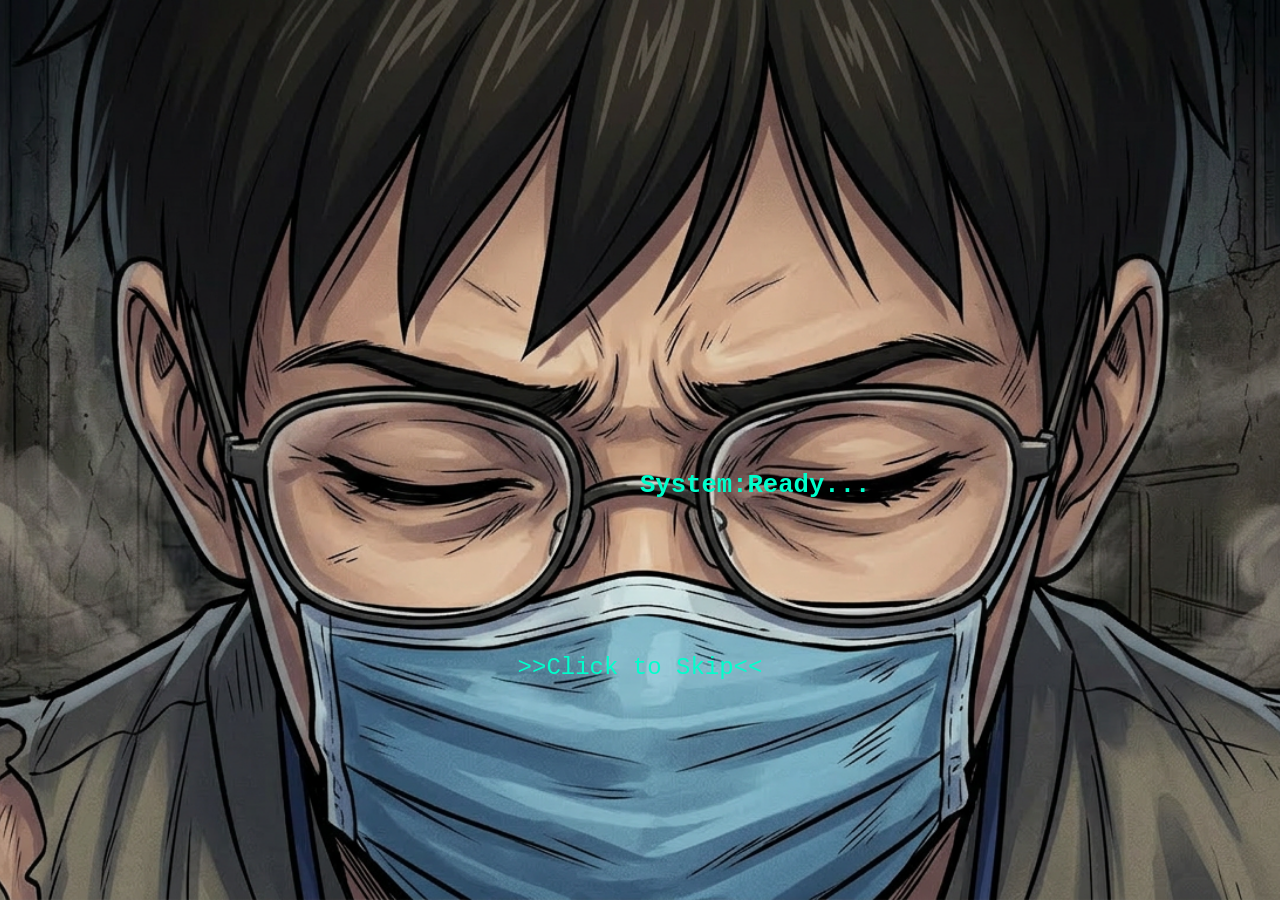
==== index.html @ b136c633 "ファイル名、リンク修正" ====
<!doctype html>
<html lang="ja">
  <head>
    <meta charset="UTF-8" />
    <meta name="viewport" content="width=device-width, initial-scale=1.0" />
    <title>Portfolio</title>
    <link rel="stylesheet" href="css/style.css" />
  </head>
  <body>
    <header class="hero-container">
      <img id="staticImage" src="Images/Close_Eyes.png" class="static-image" />
      <video
        id="openVideo"
        src="Images/Change.webm"
        class="active-video"
        muted
        playsinline
        preload="auto"
      ></video>
      <h1 class="hero-text" data-text="System: Override">
        <span class="system-ready">System:Ready...</span>
        <span class="main-title">System:Override...</span>
      </h1>
      <video
        id="fireVideo"
        src="Images/Loop.webm"
        muted
        loop
        playsinline
        preload="auto"
      ></video>
      <video
        src="Images/TransitionVideo.webm"
        class=""
        id="transitionVideo"
        muted
        playsinline
        preload="auto"
      ></video>
      <p class="skip-text">>>Click to Skip<<</p>
      <p class="click-text">>>Click to Override<<</p>
    </header>

    <nav id="global-nav">
      <ul>
        <li><a href="#about">About</a></li>
        <li><a href="#skills">Skills</a></li>
        <li><a href="#projects">Projects</a></li>
        <li><a href="#contact">Contact</a></li>
      </ul>
    </nav>

    <main class="main-content">
      <section class="section-override" id="about">
        <div class="container flex-container">
          <div class="video-item item-left">
            <video
              id="profVideo"
              src="Images/ProfLoop.webm"
              muted
              loop
              playsinline
              preload="auto"
            ></video>
          </div>
          <div class="text-item item-right">
            <h2 class="headline">
              「技術の体温」を実装する。15年の現場感とAIスキル。
            </h2>
            <p class="lead">
              100回の拒絶を「新たな評価基準（AI・Unity）」への挑戦と定義し、自分を信じてスキルを磨いたプロセス。<br />
              「100回の面接。年齢と『実務未経験』という言葉に、グリッチノイズのような拒絶を浴びました。<br />
              でも、そこで立ち止まらなかった。なぜなら、私には15年、介護現場で培った『人を想う心』と、Unityで磨いた『動かす力』があったから。それらをAIスキルでさらに強固にし、Webの世界へ『Override（上書き）』します。」
            </p>
            <ul class="points">
              <li>
                徹底した他者視点（UX）:
                15年、言葉にならないニーズを汲み取ってきた。高齢者・障害者にも「優しい」Webアクセシビリティを実装します。
              </li>
              <li>
                AIによる圧倒的生産性:
                1人でデザインからデプロイまで完結。AIを活用し、チーム並みのスピードで課題解決を。
              </li>
              <li>
                Unityの知見によるリッチな実装:
                タイムラインや数式を用いた、滑らかで心動かすアニメーション（ヒーロー動画のような炎、呼吸）の実装。
              </li>
            </ul>
          </div>
        </div>
      </section>

      <section id="skills" class="section-skills">
        <div class="container">
          <h2 class="section-title">
            Skills <span class="accent">Override</span>
          </h2>
          <p class="section-intro">
            AIと15年の知見を掛け合わせ、従来の「経験」の定義を上書きします。
          </p>

          <div class="skills-grid">
            <div class="skill-card">
              <div class="card-inner">
                <div class="skill-icon">
                  <img
                    src="Images/LPiconAI2.png"
                    alt=""
                    class="skill-icon-img"
                  />
                </div>
                <h3>AI-Driven Coding</h3>
                <div class="skill-card-desc">
                  <video
                    src="Images/Ai-Coding.webm"
                    autoplay
                    muted
                    loop
                    playsinline
                    class="coding-video"
                  ></video>
                </div>
                <p>
                  AIを活用した高速コーディング。HTML/CSS/JSの構造をAIと対話しながら構築し、実務未経験を補って余りあるスピードでデプロイまで完結させます。
                </p>
              </div>
            </div>

            <div class="skill-card">
              <div class="card-inner">
                <div class="skill-icon">
                  <img
                    src="Images/LPiconGame2.png"
                    alt=""
                    class="skill-icon-img"
                  />
                </div>
                <h3>Motion & Interaction</h3>
                <div class="skill-card-desc">
                  <img src="Images/PaperPlane.png" alt="" class="paper-plane" />
                </div>

                <p>
                  Unityでのゲーム制作経験と知見をWebへ転用。今回のような動画制御や、「心地よい」インタラクションを追求します。
                </p>
              </div>
            </div>

            <div class="skill-card">
              <div class="card-inner">
                <div class="skill-icon">
                  <img
                    src="Images/LPiconCreative2.png"
                    alt=""
                    class="skill-icon-img"
                  />
                </div>
                <h3>Commercial AI Creative</h3>
                <div class="comparison-slider">
                  <img
                    src="Images/BeforeImage.png"
                    alt="AI生成画像"
                    class="img-before"
                  />

                  <div class="img-after-wrapper">
                    <img
                      src="Images/AfterImage.png"
                      alt="Photoshop加工画像"
                      class="img-after"
                    />
                  </div>

                  <input
                    type="range"
                    min="0"
                    max="100"
                    value="50"
                    class="slider-control"
                    id="baSlider"
                  />
                  <div class="slider-line"></div>
                  <div class="slider-button"></div>
                </div>
                <p>
                  AI生成からPhotoshopでの商用加工まで完結。著作権リスクを徹底排除した「Adobe
                  Firefly」をメインに活用。商用利用の安全性を担保しつつ、Photoshop等のAdobe製品と連携した一気通貫の高品質なビジュアル制作、アセット生成が可能です。
                </p>
              </div>
            </div>

            <div class="skill-card" id="uxCard">
              <div class="card-inner">
                <div class="skill-icon">
                  <img
                    src="Images/LPiconUX2.png"
                    alt=""
                    class="skill-icon-img"
                  />
                </div>
                <h3>Care-Driven UX</h3>
                <p>
                  15年の介護現場経験。言葉にならないユーザーの「不便」を汲み取り、アクセシビリティに基づいた設計を技術で体現します。
                </p>
                <button id="assistToggleBtn" class="assist-btn">
                  [ System: Assist Mode ]
                </button>
              </div>
            </div>
          </div>
        </div>
      </section>

      <section id="projects" class="section-projects">
        <div class="container">
          <h2 class="section-title">
            Projects <span class="accent">Complete</span>
          </h2>

          <div class="project-card">
            <div class="project-image">
              <img
                src="./Images/tsukuyomiHP.png"
                class="corp-img"
                alt="Corporate Website"
              />
            </div>
            <div class="project-info">
              <h3>企業公式サイト フルリニューアル</h3>
              <p class="project-tag">Design / Coding / Deploy / 1人完結</p>
              <p class="project-desc">
                実際の制作では、クライアントへのヒアリングから要件定義、コーディング、そして公開（サーバー構築・デプロイ）までをすべて単独で完遂しました。
              </p>
              <table class="project-table">
                <tr>
                  <th>担当範囲</th>
                  <td>ディレクション、デザイン、コーディング、デプロイ</td>
                </tr>
                <tr>
                  <th>使用技術</th>
                  <td>HTML5, CSS3, JavaScript</td>
                </tr>
                <tr>
                  <th>GitHub Pages</th>
                  <td>
                    <a
                      href="https://t-masa-works.github.io/corporate-site-mockup/"
                      >動作デモページ</a
                    >
                  </td>
                </tr>
                <tr>
                  <th>GitHub</th>
                  <td>
                    <a
                      href="https://github.com/t-masa-works/corporate-site-mockup"
                      >ソースコード（GitHubリンク）</a
                    >
                  </td>
                </tr>
              </table>
            </div>
          </div>
        </div>
      </section>

      <section id="mission" class="section-mission">
        <div class="container mission-flex">
          <!-- セクションに入った時に発火させるトリガー要素 -->
          <div class="mission-text fade-up-trigger">
            <h2 class="section-title-left">
              Why <span class="accent-gold">Me</span>?
            </h2>
            <h3>15年の現場が教えくれた、画面の向こう側の「体温」</h3>
            <p>
              100回の拒絶を経験しました。しかし、私の15年のキャリアは決して無駄ではありません。介護の現場で私がずっと行ってきたこと――それは、<strong
                class="marker-highlight"
                >「言葉にならない相手の不便や願いを徹底的に観察し、先回りして解決する」</strong
              >ということです。
            </p>
            <p>
              Web制作における「UX（ユーザー体験）」や「アクセシビリティ」の本質は、まさにこの『他者への想像力』にあります。AIの圧倒的なスピードを使いこなしながらも、最終的にそれを受け取る『人間』に誰よりも優しく寄り添うコードを書く。それが、私にしかできないWeb制作です。
            </p>
          </div>
        </div>
      </section>

      <section id="contact" class="section-contact">
        <div class="container">
          <h2 class="section-title">
            Connect with <span class="accent">Me</span>
          </h2>
          <p class="contact-lead">
            お仕事のご相談や、技術に関するお話など、まずはお気軽にお問い合わせください。
          </p>

          <form
            class="contact-form"
            method="POST"
            action="https://ssgform.com/s/anZeE5RSxnDG"
          >
            <div class="form-group">
              <label for="name">お名前</label>
              <input
                type="text"
                id="name"
                name="name"
                placeholder="山田 太郎"
              />
            </div>
            <div class="form-group">
              <label for="email">メールアドレス</label>
              <input
                type="email"
                id="email"
                name="email"
                required
                placeholder="example@email.com"
              />
            </div>
            <div class="form-group">
              <label for="message">メッセージ</label>
              <textarea
                id="message"
                rows="5"
                name="message"
                required
                placeholder="ご相談内容をご記入ください"
              ></textarea>
            </div>
            <button type="submit" class="submit-btn">
              メッセージを送信する
            </button>
          </form>
        </div>
      </section>
    </main>

    <footer class="global-footer">
      <div class="container footer-flex">
        <div class="footer-left">
          <p class="footer-logo">
            Portfolio <span class="accent">Override</span>
          </p>
          <p class="footer-copy">
            © 2026 Portfolio Override. All rights reserved.
          </p>
        </div>
        <div class="footer-right">
          <ul class="footer-links">
            <li><a href="#hero-container">Top</a></li>
            <li><a href="#about">About</a></li>
            <li><a href="#skills">Skills</a></li>
            <li><a href="#projects">Projects</a></li>
            <li><a href="#mission">Mission</a></li>
            <li><a href="#contact">Contact</a></li>
          </ul>
        </div>
      </div>
    </footer>

    <!-- スクロール進捗バー -->
    <div id="scrollBarWrapper" style="display: none">
      <div
        id="scrollTrack"
        style="
          position: fixed;
          right: 18px;
          top: 50%;
          transform: translateY(-50%);
          width: 2px;
          height: 60vh;
          background: rgba(0, 180, 255, 0.12);
          border-radius: 2px;
          z-index: 9999;
        "
      >
        <div
          id="scrollFill"
          style="
            position: absolute;
            top: 0;
            left: 0;
            width: 100%;
            height: 0%;
            background: linear-gradient(180deg, #00cfff, #0077ff);
            border-radius: 2px;
            box-shadow:
              0 0 6px 1px #00bfff,
              0 0 14px 2px #0055ff88;
            transition: height 0.08s linear;
          "
        ></div>
        <div
          id="scrollCursor"
          style="
            position: absolute;
            left: 50%;
            transform: translateX(-50%);
            width: 8px;
            height: 8px;
            top: 0%;
            background: #00e5ff;
            border-radius: 50%;
            box-shadow:
              0 0 8px 3px #00cfff,
              0 0 18px 4px #0077ffaa;
            transition: top 0.08s linear;
          "
        ></div>
      </div>
      <div
        id="scrollLabel"
        style="
          position: fixed;
          right: 28px;
          font-size: 10px;
          font-family: &quot;Courier New&quot;, monospace;
          color: #00bfff;
          letter-spacing: 0.05em;
          opacity: 0.7;
          z-index: 9999;
        "
      >
        0%
      </div>
    </div>

    <script src="js/script.js"></script>
  </body>
</html>
---- css/style.css ----
@charset "UTF-8";
body {
  margin: 0;
  padding: 0px;
  background-color: #0a0e17;
  color: #e0e6ed;
}

.hero-container {
  position: relative;
  width: 100vw;
  height: 100vh;
}

#staticImage {
  position: absolute;
  width: 100%;
  height: 100%;
  top: 0;
  left: 0;
  -o-object-fit: cover;
     object-fit: cover;
  -webkit-transition: opacity 0.4s ease;
  transition: opacity 0.4s ease;
}

#openVideo {
  position: absolute;
  width: 100%;
  height: 100%;
  top: 0;
  left: 0;
  -o-object-fit: cover;
     object-fit: cover;
  opacity: 0;
  -webkit-transition: opacity 0.4s ease;
  transition: opacity 0.4s ease;
}
#openVideo #openVideo:hover {
  opacity: 1;
}

#fireVideo {
  position: absolute;
  width: 100%;
  height: 100%;
  top: 0;
  left: 0;
  -o-object-fit: cover;
     object-fit: cover;
  z-index: -1;
  opacity: 0;
  -webkit-transition: opacity 0.4s ease;
  transition: opacity 0.4s ease;
}

#transitionVideo {
  position: absolute;
  width: 100%;
  height: 100%;
  top: 0;
  left: 0;
  -o-object-fit: cover;
     object-fit: cover;
  z-index: 0;
  opacity: 0;
  -webkit-transition: opacity 0.4s ease;
  transition: opacity 0.4s ease;
}

.hero-text {
  position: absolute;
  top: 50%;
  left: 50%;
  -webkit-transform: translate(-50%, -50%);
          transform: translate(-50%, -50%);
  -webkit-transition: opacity 0.4s ease;
  transition: opacity 0.4s ease;
}

.system-ready {
  position: absolute;
  top: 50%;
  left: 50%;
  opacity: 1;
  -webkit-transition: opacity 0.4s ease;
  transition: opacity 0.4s ease;
  display: block;
  font-family: "Courier New", Courier, monospace;
  font-size: 0.8em; /* メインタイトルより小さく */
  color: #00ffcc; /* コンソール風の色 */
  margin-bottom: 10px;
}

.blink-animation {
  -webkit-animation: blink 0.5s step-end 6 forwards;
          animation: blink 0.5s step-end 6 forwards;
}

.main-title {
  position: absolute;
  top: 50%;
  left: 50%;
  opacity: 0;
  -webkit-transition: opacity 0.4s ease;
  transition: opacity 0.4s ease;
  -webkit-animation: glitch 4s infinite;
          animation: glitch 4s infinite;
}

.skip-text {
  position: absolute;
  bottom: 20px;
  left: 50%;
  top: 70%;
  -webkit-transform: translateX(-50%);
          transform: translateX(-50%);
  font-family: "Courier New", Courier, monospace;
  font-size: 1.5em;
  color: #00ffcc;
  opacity: 1;
  -webkit-animation: blink 1s step-end infinite;
          animation: blink 1s step-end infinite;
}

.click-text {
  position: absolute;
  display: none;
  bottom: 60px;
  left: 50%;
  top: 70%;
  -webkit-transform: translateX(-50%);
          transform: translateX(-50%);
  font-family: "Courier New", Courier, monospace;
  font-size: 1.5em;
  color: #00ffcc;
  -webkit-animation: blink 1s step-end infinite;
          animation: blink 1s step-end infinite;
}

@-webkit-keyframes glitch {
  0% {
    -webkit-transform: translate(0);
            transform: translate(0);
    text-shadow: none;
  }
  20% {
    -webkit-transform: translate(-2px, 2px);
            transform: translate(-2px, 2px);
    text-shadow: 4px 0 #0ff, -4px 0 #f0f;
  }
  40% {
    -webkit-transform: translate(2px, -2px);
            transform: translate(2px, -2px);
    text-shadow: -4px 0 #0ff, 4px 0 #f0f;
  }
  60% {
    -webkit-transform: translate(0);
            transform: translate(0);
    text-shadow: none;
  }
}

@keyframes glitch {
  0% {
    -webkit-transform: translate(0);
            transform: translate(0);
    text-shadow: none;
  }
  20% {
    -webkit-transform: translate(-2px, 2px);
            transform: translate(-2px, 2px);
    text-shadow: 4px 0 #0ff, -4px 0 #f0f;
  }
  40% {
    -webkit-transform: translate(2px, -2px);
            transform: translate(2px, -2px);
    text-shadow: -4px 0 #0ff, 4px 0 #f0f;
  }
  60% {
    -webkit-transform: translate(0);
            transform: translate(0);
    text-shadow: none;
  }
}
@-webkit-keyframes blink {
  0% {
    opacity: 0;
  }
  50% {
    opacity: 1;
  }
  100% {
    opacity: 0;
  }
}
@keyframes blink {
  0% {
    opacity: 0;
  }
  50% {
    opacity: 1;
  }
  100% {
    opacity: 0;
  }
}
/* ナビゲーションの初期状態：画面外、透明 */
#global-nav {
  position: fixed;
  top: 0;
  left: 0;
  width: 100%;
  height: 60px;
  background-color: rgba(10, 14, 23, 0.95); /* Baseカラー、少し透過 */
  color: #e0e6ed;
  z-index: 1000; /* 最前面へ */
  display: -webkit-box;
  display: -ms-flexbox;
  display: flex;
  -webkit-box-align: center;
      -ms-flex-align: center;
          align-items: center;
  -webkit-box-pack: center;
      -ms-flex-pack: center;
          justify-content: center;
  -webkit-transform: translateY(-100%);
          transform: translateY(-100%); /* 画面外へ隠す */
  opacity: 0;
  -webkit-transition: opacity 0.5s ease-out, -webkit-transform 0.5s ease-out;
  transition: opacity 0.5s ease-out, -webkit-transform 0.5s ease-out;
  transition: transform 0.5s ease-out, opacity 0.5s ease-out;
  transition: transform 0.5s ease-out, opacity 0.5s ease-out, -webkit-transform 0.5s ease-out; /* スムーズな遷移 */
}
#global-nav.active {
  -webkit-transform: translateY(0);
          transform: translateY(0); /* 画面内に戻す */
  opacity: 1;
}
#global-nav ul {
  list-style: none;
  display: -webkit-box;
  display: -ms-flexbox;
  display: flex;
  gap: 30px;
}
#global-nav a {
  text-decoration: none;
  color: #e0e6ed;
  font-weight: bold;
  -webkit-transition: color 0.3s ease;
  transition: color 0.3s ease;
}
#global-nav a:hover {
  color: #00f2fe; /* ホバー時に青い炎の残像 */
}

section {
  padding: 100px 20px;
}

.main-content {
  max-width: 1200px;
  margin: 0 auto;
  display: none;
  opacity: 0;
  -webkit-transition: opacity 0.5s ease;
  transition: opacity 0.5s ease;
}

.flex-container {
  display: -webkit-box;
  display: -ms-flexbox;
  display: flex;
  -webkit-box-pack: justify;
      -ms-flex-pack: justify;
          justify-content: space-between;
  -webkit-box-align: center;
      -ms-flex-align: center;
          align-items: center; /* 垂直方向中央揃え */
  gap: 50px; /* アイテム間の余白 */
}

.item-left {
  -webkit-box-flex: 1;
      -ms-flex: 1 1 40%;
          flex: 1 1 40%; /* 幅を40%に */
}

.item-right {
  -webkit-box-flex: 1;
      -ms-flex: 1 1 60%;
          flex: 1 1 60%; /* 幅を60%に */
}

#profVideo {
  width: 100%;
  max-height: 400px;
  -o-object-fit: cover;
     object-fit: cover;
}

.section-skills {
  background-color: #0a0e17;
  color: #e0e6ed;
}

.section-title {
  font-size: 2.5rem;
  text-align: center;
  margin-bottom: 20px;
}
.section-title .accent {
  color: #00f2fe;
}

.points li {
  margin-bottom: 15px;
  line-height: 1.6;
  color: #cbd5e0;
}
.points li strong {
  color: #f6ad55;
}

.section-intro {
  text-align: center;
  margin-bottom: 60px;
  color: #a0aec0;
}

.skills-grid {
  display: grid;
  grid-template-columns: repeat(auto-fit, minmax(280px, 1fr));
  gap: 30px;
}

.skill-card {
  position: relative;
  background: #1a202c; /* 内側の色 */
  border-radius: 12px;
  z-index: 1;
  overflow: hidden;
  padding: 3px; /* 線の太さ分の隙間を作る */
}
.skill-card .card-inner {
  background: #1a202c;
  border-radius: 10px;
  padding: 35px;
  height: 87%;
  z-index: 2;
  position: relative;
}
.skill-card::before {
  content: "";
  position: absolute;
  top: 50%;
  left: 50%;
  width: 300%;
  height: 300%;
  background: conic-gradient(transparent, #00f2fe, transparent 40%);
  z-index: -1;
  -webkit-transform: translate(-50%, -50%) rotate(0deg);
          transform: translate(-50%, -50%) rotate(0deg);
  opacity: 0;
  -webkit-transition: opacity 0.3s ease;
  transition: opacity 0.3s ease;
}
.skill-card:hover::before {
  opacity: 1;
  -webkit-animation: rotateBorder 2s linear infinite;
          animation: rotateBorder 2s linear infinite;
}
.skill-card:hover .skill-icon-img {
  -webkit-filter: drop-shadow(0 0 12px rgb(0, 242, 254)) drop-shadow(0 0 20px rgba(0, 242, 254, 0.6));
          filter: drop-shadow(0 0 12px rgb(0, 242, 254)) drop-shadow(0 0 20px rgba(0, 242, 254, 0.6));
  -webkit-transform: scale(1.15);
          transform: scale(1.15); /* 少しだけ前に出る動き */
}
.skill-card:hover .assist-btn {
  -webkit-animation: bounce 1s ease-in-out infinite;
          animation: bounce 1s ease-in-out infinite;
}
.skill-card h3 {
  color: #00f2fe;
  margin-bottom: 15px;
}
.skill-card p {
  font-size: 0.95rem;
  line-height: 1.6;
  color: #cbd5e0;
}

.skill-card-desc {
  top: 10px;
  right: 10px;
  width: 100%;
  height: 200px;
  z-index: 3;
}
.skill-card-desc .paper-plane {
  width: 100%;
  height: 100%;
  bottom: 10px;
  left: 10px;
  -webkit-transition: opacity 0.8s, -webkit-transform 0.8s ease-in-out;
  transition: opacity 0.8s, -webkit-transform 0.8s ease-in-out;
  transition: transform 0.8s ease-in-out, opacity 0.8s;
  transition: transform 0.8s ease-in-out, opacity 0.8s, -webkit-transform 0.8s ease-in-out;
  opacity: 0.2;
}
.skill-card-desc .coding-video {
  width: 100%;
  height: 100%;
  -o-object-fit: cover;
     object-fit: cover;
  border-radius: 8px;
  -webkit-transition: all 0.3s ease;
  transition: all 0.3s ease;
}
.skill-card-desc:hover .paper-plane {
  opacity: 1;
  -webkit-transform: translate(350px, -200px) scale(1.2);
          transform: translate(350px, -200px) scale(1.2);
}

@-webkit-keyframes rotateBorder {
  0% {
    -webkit-transform: translate(-50%, -50%) rotate(0deg);
            transform: translate(-50%, -50%) rotate(0deg);
  }
  100% {
    -webkit-transform: translate(-50%, -50%) rotate(360deg);
            transform: translate(-50%, -50%) rotate(360deg);
  }
}

@keyframes rotateBorder {
  0% {
    -webkit-transform: translate(-50%, -50%) rotate(0deg);
            transform: translate(-50%, -50%) rotate(0deg);
  }
  100% {
    -webkit-transform: translate(-50%, -50%) rotate(360deg);
            transform: translate(-50%, -50%) rotate(360deg);
  }
}
.skill-icon {
  font-size: 3rem;
  margin-bottom: 20px;
}
.skill-icon .skill-icon-img {
  width: 80px;
  height: 80px;
  -o-object-fit: contain;
     object-fit: contain;
  /* 常時：微かにネオンを光らせ、呼吸アニメーションを適用 */
  -webkit-filter: drop-shadow(0 0 4px rgba(0, 242, 254, 0.6));
          filter: drop-shadow(0 0 4px rgba(0, 242, 254, 0.6));
  -webkit-animation: iconPulse 4s ease-in-out infinite;
          animation: iconPulse 4s ease-in-out infinite;
  -webkit-transition: all 0.3s ease;
  transition: all 0.3s ease;
}

@-webkit-keyframes iconPulse {
  0%, 100% {
    -webkit-filter: drop-shadow(0 0 4px rgba(0, 242, 254, 0.5));
            filter: drop-shadow(0 0 4px rgba(0, 242, 254, 0.5));
    opacity: 0.75;
  }
  50% {
    -webkit-filter: drop-shadow(0 0 10px rgba(0, 242, 254, 0.8));
            filter: drop-shadow(0 0 10px rgba(0, 242, 254, 0.8));
    opacity: 1;
  }
}

@keyframes iconPulse {
  0%, 100% {
    -webkit-filter: drop-shadow(0 0 4px rgba(0, 242, 254, 0.5));
            filter: drop-shadow(0 0 4px rgba(0, 242, 254, 0.5));
    opacity: 0.75;
  }
  50% {
    -webkit-filter: drop-shadow(0 0 10px rgba(0, 242, 254, 0.8));
            filter: drop-shadow(0 0 10px rgba(0, 242, 254, 0.8));
    opacity: 1;
  }
}
/* Before/Afterスライダーのベース */
.comparison-slider {
  position: relative;
  width: 100%;
  max-width: 600px;
  aspect-ratio: 16/9; /* バナーの比率に合わせる */
  overflow: hidden;
  border-radius: 8px;
  -webkit-box-shadow: 0 4px 15px rgba(0, 255, 204, 0.2);
          box-shadow: 0 4px 15px rgba(0, 255, 204, 0.2);
}
.comparison-slider img {
  position: absolute;
  top: 0;
  left: 0;
  width: 100%;
  height: 100%;
  -o-object-fit: cover;
     object-fit: cover;
}

/* After画像をクリッピングするラッパー */
.img-after-wrapper {
  position: absolute;
  top: 0;
  left: 0;
  width: 50%; /* 初期値は半分 */
  height: 100%;
  overflow: hidden;
  z-index: 2;
}

/* スライダー操作バー（透明にして上にかぶせる） */
.slider-control {
  position: absolute;
  top: 0;
  left: 0;
  width: 100%;
  height: 100%;
  opacity: 0;
  z-index: 10;
  cursor: ew-resize;
}

/* 見た目用のラインとボタン */
.slider-line {
  position: absolute;
  top: 0;
  left: 50%; /* 初期値 */
  width: 2px;
  height: 100%;
  background: #00ffcc;
  z-index: 5;
  pointer-events: none;
}

.slider-button {
  position: absolute;
  top: 50%;
  left: 50%;
  -webkit-transform: translate(-50%, -50%);
          transform: translate(-50%, -50%);
  width: 30px;
  height: 30px;
  background: #111;
  border: 2px solid #00ffcc;
  border-radius: 50%;
  z-index: 5;
  pointer-events: none;
}

/* 切り替えボタンのデザイン（サイバー風） */
.assist-btn {
  margin-top: 15px;
  background: transparent;
  color: #00ffcc;
  border: 1px solid #00ffcc;
  padding: 5px 10px;
  font-family: "Courier New", monospace;
  cursor: pointer;
  -webkit-transition: all 0.3s ease;
  transition: all 0.3s ease;
}
.assist-btn:hover {
  background: #00ffcc;
  color: #000;
}
.assist-btn #uxCard.accessible-mode {
  background: #ffffff !important; /* 真っ白な背景 */
  color: #000000 !important; /* 真っ黒な文字でコントラスト最大化 */
  border: 4px solid #00ffcc; /* はっきりとした境界線 */
  -webkit-transform: scale(1.05);
          transform: scale(1.05); /* 少し大きくして視認性アップ */
  -webkit-box-shadow: 0 10px 25px rgba(255, 255, 255, 0.2);
          box-shadow: 0 10px 25px rgba(255, 255, 255, 0.2);
}

#uxCard.accessible-mode h3 {
  color: #f6ad55; /* アクセントカラーでタイトルを強調 */
  font-size: 1.5rem; /* 文字を大きく */
  border-bottom: 2px solid #00ffcc;
}
#uxCard.accessible-mode p {
  font-size: 1.1rem; /* テキストも大きく */
  font-weight: bold; /* 読みやすい太字 */
  line-height: 1.8;
}
#uxCard.accessible-mode .assist-btn {
  background: #000000;
  color: #ffffff;
  border: 2px solid #000000;
  font-family: sans-serif; /* 読みやすいフォントへ変更 */
}

@-webkit-keyframes bounce {
  0% {
    -webkit-transform: translateY(0);
            transform: translateY(0);
  }
  50% {
    -webkit-transform: translateY(-10px);
            transform: translateY(-10px);
  }
  100% {
    -webkit-transform: translateY(0);
            transform: translateY(0);
  }
}

@keyframes bounce {
  0% {
    -webkit-transform: translateY(0);
            transform: translateY(0);
  }
  50% {
    -webkit-transform: translateY(-10px);
            transform: translateY(-10px);
  }
  100% {
    -webkit-transform: translateY(0);
            transform: translateY(0);
  }
}
/* ==========================================================================
   Section 3: Projects (制作実績)
   ========================================================================== */
.section-projects {
  background: #0a0e17;
}
.section-projects .project-card {
  display: -webkit-box;
  display: -ms-flexbox;
  display: flex;
  gap: 50px;
  background: #1a202c;
  padding: 40px;
  border-radius: 16px;
  border: 1px solid rgba(255, 255, 255, 0.05);
}
@media screen and (max-width: 767px) {
  .section-projects .project-card {
    -webkit-box-orient: vertical;
    -webkit-box-direction: normal;
        -ms-flex-direction: column;
            flex-direction: column;
    gap: 30px;
    padding: 20px;
  }
}
.section-projects .project-image {
  -webkit-box-flex: 1;
      -ms-flex: 1 1 60%;
          flex: 1 1 60%;
  min-height: 250px;
  background: #2d3748;
  border-radius: 8px;
  display: -webkit-box;
  display: -ms-flexbox;
  display: flex;
  -webkit-box-align: center;
      -ms-flex-align: center;
          align-items: center;
  -webkit-box-pack: center;
      -ms-flex-pack: center;
          justify-content: center;
}
.section-projects .project-image img {
  width: 100%;
  height: auto;
  border-radius: 8px;
  -o-object-fit: cover;
     object-fit: cover;
}
.section-projects .project-info {
  -webkit-box-flex: 1;
      -ms-flex: 1 1 40%;
          flex: 1 1 40%;
}
.section-projects .project-info .project-tag {
  color: #00f2fe;
  font-weight: bold;
  margin-bottom: 10px;
  font-size: 0.9rem;
}
.section-projects .project-info .project-desc {
  color: #cbd5e0;
  line-height: 1.7;
  margin-bottom: 20px;
}
.section-projects .project-table {
  width: 100%;
  border-collapse: collapse;
}
.section-projects .project-table th,
.section-projects .project-table td {
  padding: 10px 0;
  border-bottom: 1px solid rgba(255, 255, 255, 0.1);
  font-size: 0.9rem;
  text-align: left;
}
.section-projects .project-table th {
  color: #a0aec0;
  width: 30%;
}

/* ==========================================================================
   Section 4: Mission (介護経験 × UXの融合)
   ========================================================================== */
.section-mission {
  position: relative;
  background-image: -webkit-gradient(linear, left top, left bottom, from(rgba(10, 10, 15, 0.45)), to(rgba(10, 10, 15, 0.85))), url("../Images/Cross-Hand.jpg");
  background-image: linear-gradient(rgba(10, 10, 15, 0.45), rgba(10, 10, 15, 0.85)), url("../Images/Cross-Hand.jpg");
  background-size: cover;
  background-position: center;
  background-attachment: fixed; /* これを指定するだけでパララックス（視差効果）になります！ */
  overflow: hidden;
}
.section-mission .mission-text {
  max-width: 800px;
  margin: 0 auto;
}
.section-mission .mission-text .section-title-left {
  font-size: 2.5rem;
  margin-bottom: 20px;
}
.section-mission .mission-text .accent-gold {
  color: #f6ad55;
  text-shadow: 0 0 10px rgba(246, 173, 85, 0.3);
}
.section-mission .mission-text h3 {
  font-size: 1.5rem;
  color: #fff;
  margin-bottom: 20px;
}
.section-mission .mission-text p {
  color: #cbd5e0;
  line-height: 1.8;
  margin-bottom: 20px;
}
.section-mission .mission-text p strong {
  color: #f6ad55;
}

/* ==========================================================================
   フェードイン ＆ ハイライト アニメーション
   ========================================================================== */
/* 1. 初期状態：文章全体を少し下に配置し、透明にする */
.fade-up-trigger {
  opacity: 0;
  -webkit-transform: translateY(30px);
          transform: translateY(30px);
  -webkit-transition: opacity 1.2s ease-out, -webkit-transform 1.2s ease-out;
  transition: opacity 1.2s ease-out, -webkit-transform 1.2s ease-out;
  transition: opacity 1.2s ease-out, transform 1.2s ease-out;
  transition: opacity 1.2s ease-out, transform 1.2s ease-out, -webkit-transform 1.2s ease-out;
}
.fade-up-trigger.is-active {
  opacity: 1;
  -webkit-transform: translateY(0);
          transform: translateY(0);
}

/* 3. マーカーの初期状態：左側に縮めておく */
.marker-highlight {
  position: relative;
  display: inline; /* 折り返しに対応 */
  background: none; /* デフォルトの太字背景をクリア */
  font-weight: bold;
}
.marker-highlight::after {
  content: "";
  position: absolute;
  bottom: 0;
  left: 0;
  width: 100%;
  height: 45%; /* マーカーの太さ（お好みで調整してください） */
  background: -webkit-gradient(linear, left top, right top, from(rgba(212, 175, 55, 0.6)), to(rgba(255, 230, 0, 0.4)));
  background: linear-gradient(90deg, rgba(212, 175, 55, 0.6) 0%, rgba(255, 230, 0, 0.4) 100%);
  z-index: -1; /* 文字の背景に回り込ませる */
  /* 初期状態は左側に幅0%で隠す */
  -webkit-transform: scaleX(0);
          transform: scaleX(0);
  -webkit-transform-origin: left center;
          transform-origin: left center;
  /* 文章全体のフェードインが終わる頃に動き出すよう、ディレイ（0.8秒）を設定 */
  -webkit-transition: -webkit-transform 1s cubic-bezier(0.25, 1, 0.5, 1) 0.8s;
  transition: -webkit-transform 1s cubic-bezier(0.25, 1, 0.5, 1) 0.8s;
  transition: transform 1s cubic-bezier(0.25, 1, 0.5, 1) 0.8s;
  transition: transform 1s cubic-bezier(0.25, 1, 0.5, 1) 0.8s, -webkit-transform 1s cubic-bezier(0.25, 1, 0.5, 1) 0.8s;
}

/* 4. マーカーのアクティブ状態：左から右へ100%展開 */
.fade-up-trigger.is-active .marker-highlight::after {
  -webkit-transform: scaleX(1);
          transform: scaleX(1);
}

/* ==========================================================================
   Section 5: Contact (コンタクト)
   ========================================================================== */
.section-contact {
  padding: 100px 0;
  background: #0a0e17;
  text-align: center;
}
.section-contact .contact-lead {
  color: #a0aec0;
  margin-bottom: 40px;
}
.section-contact .contact-form {
  max-width: 600px;
  margin: 0 auto;
  text-align: left;
  background: #1a202c;
  padding: 40px;
  border-radius: 16px;
}
@media screen and (max-width: 767px) {
  .section-contact .contact-form {
    padding: 25px;
  }
}
.section-contact .form-group {
  margin-bottom: 20px;
}
.section-contact .form-group label {
  display: block;
  color: #a0aec0;
  margin-bottom: 8px;
  font-size: 0.9rem;
}
.section-contact .form-group input,
.section-contact .form-group textarea {
  width: 100%;
  padding: 12px;
  background: #1a202c;
  border: 1px solid rgba(255, 255, 255, 0.1);
  border-radius: 6px;
  color: #fff;
  -webkit-transition: border-color 0.3s;
  transition: border-color 0.3s;
}
.section-contact .form-group input:focus,
.section-contact .form-group textarea:focus {
  border-color: #00f2fe;
  outline: none;
}
.section-contact .submit-btn {
  width: 100%;
  padding: 15px;
  background: linear-gradient(135deg, #00f2fe, #00b8ff);
  border: none;
  border-radius: 6px;
  color: #0a0e17;
  font-weight: bold;
  cursor: pointer;
  -webkit-transition: -webkit-transform 0.2s, -webkit-box-shadow 0.2s;
  transition: -webkit-transform 0.2s, -webkit-box-shadow 0.2s;
  transition: transform 0.2s, box-shadow 0.2s;
  transition: transform 0.2s, box-shadow 0.2s, -webkit-transform 0.2s, -webkit-box-shadow 0.2s;
}
.section-contact .submit-btn:hover {
  -webkit-transform: translateY(-2px);
          transform: translateY(-2px);
  -webkit-box-shadow: 0 5px 15px rgba(0, 242, 254, 0.4);
          box-shadow: 0 5px 15px rgba(0, 242, 254, 0.4);
}

/* ==========================================================================
   Footer (フッター)
   ========================================================================== */
.global-footer {
  background: #06090f;
  padding: 40px 20px;
  color: #718096;
  border-top: 1px solid rgba(255, 255, 255, 0.05);
  font-size: 0.9rem;
  opacity: 0;
  display: none;
}
.global-footer .footer-flex {
  display: -webkit-box;
  display: -ms-flexbox;
  display: flex;
  -webkit-box-pack: justify;
      -ms-flex-pack: justify;
          justify-content: space-between;
  -webkit-box-align: center;
      -ms-flex-align: center;
          align-items: center;
}
@media screen and (max-width: 767px) {
  .global-footer .footer-flex {
    -webkit-box-orient: vertical;
    -webkit-box-direction: reverse;
        -ms-flex-direction: column-reverse;
            flex-direction: column-reverse;
    gap: 30px;
    text-align: center;
  }
}
.global-footer .footer-left .footer-logo {
  font-size: 1.2rem;
  font-weight: bold;
  color: #00f2fe;
  margin-bottom: 8px;
}
.global-footer .footer-left .footer-logo .accent {
  color: #00f2fe;
}
.global-footer .footer-left .footer-copy {
  font-size: 0.8rem;
}
.global-footer .footer-right .footer-links {
  list-style: none;
  display: -webkit-box;
  display: -ms-flexbox;
  display: flex;
  gap: 20px;
}
@media screen and (max-width: 767px) {
  .global-footer .footer-right .footer-links {
    -ms-flex-wrap: wrap;
        flex-wrap: wrap;
    -webkit-box-pack: center;
        -ms-flex-pack: center;
            justify-content: center;
    gap: 15px 20px;
  }
}
.global-footer .footer-right .footer-links a {
  text-decoration: none;
  color: #a0aec0;
  -webkit-transition: color 0.3s ease;
  transition: color 0.3s ease;
}
.global-footer .footer-right .footer-links a:hover {
  color: #00f2fe;
}
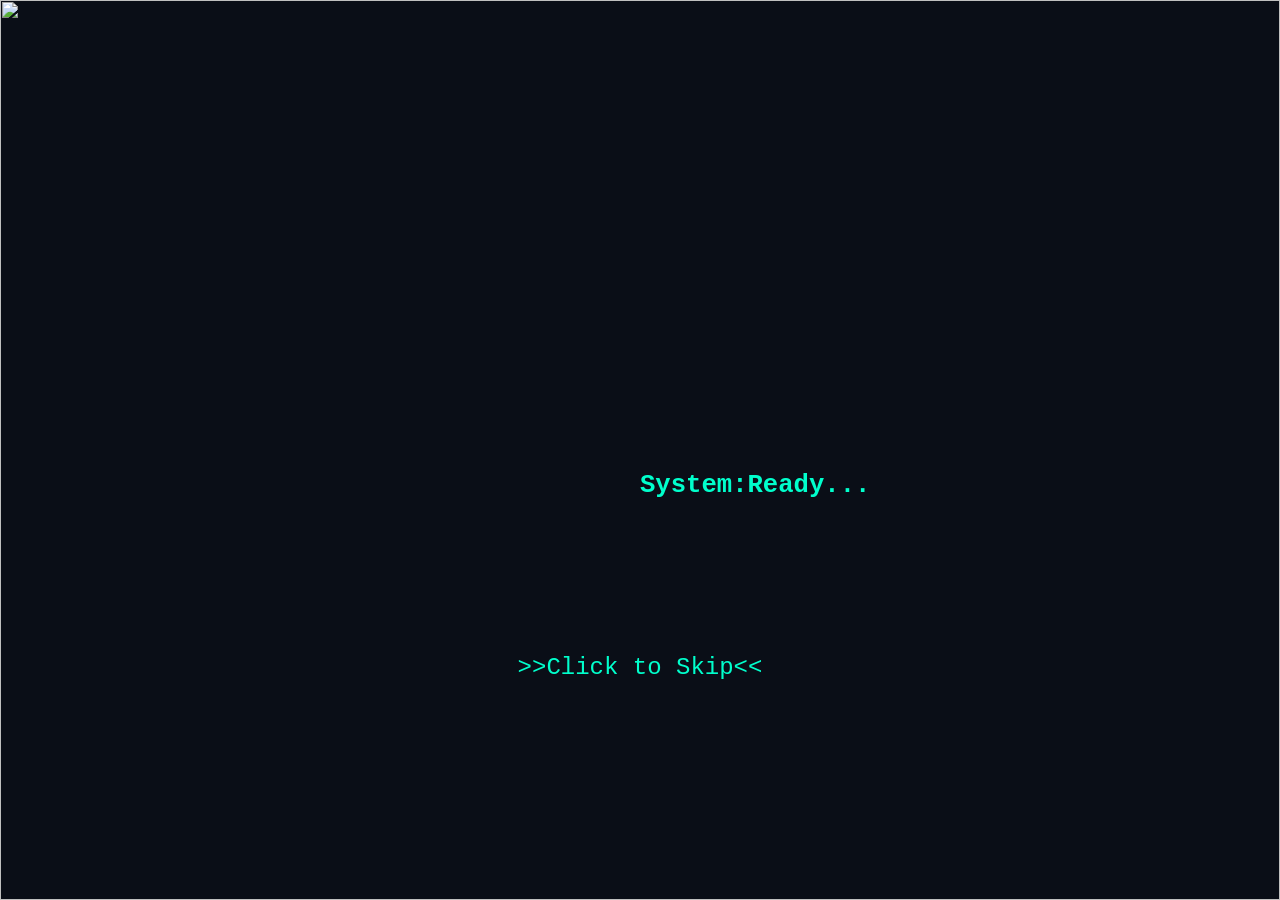
==== commit 264504bd: "本番環境用にfilenameの小文字統一" ====
--- a/index.html
+++ b/index.html
@@ -8,10 +8,10 @@
   </head>
   <body>
     <header class="hero-container">
-      <img id="staticImage" src="Images/Close_Eyes.png" class="static-image" />
+      <img id="staticImage" src="Images/close_eyes.png" class="static-image" />
       <video
         id="openVideo"
-        src="Images/Change.webm"
+        src="Images/change.webm"
         class="active-video"
         muted
         playsinline
@@ -23,14 +23,14 @@
       </h1>
       <video
         id="fireVideo"
-        src="Images/Loop.webm"
+        src="Images/loop.webm"
         muted
         loop
         playsinline
         preload="auto"
       ></video>
       <video
-        src="Images/TransitionVideo.webm"
+        src="Images/transitionVideo.webm"
         class=""
         id="transitionVideo"
         muted
@@ -56,7 +56,7 @@
           <div class="video-item item-left">
             <video
               id="profVideo"
-              src="Images/ProfLoop.webm"
+              src="Images/profloop.webm"
               muted
               loop
               playsinline
@@ -69,7 +69,7 @@
             </h2>
             <p class="lead">
               100回の拒絶を「新たな評価基準（AI・Unity）」への挑戦と定義し、自分を信じてスキルを磨いたプロセス。<br />
-              「100回の面接。年齢と『実務未経験』という言葉に、グリッチノイズのような拒絶を浴びました。<br />
+              「100回の否定。年齢と『実務未経験』という言葉に、グリッチノイズのような拒絶を浴びました。<br />
               でも、そこで立ち止まらなかった。なぜなら、私には15年、介護現場で培った『人を想う心』と、Unityで磨いた『動かす力』があったから。それらをAIスキルでさらに強固にし、Webの世界へ『Override（上書き）』します。」
             </p>
             <ul class="points">
@@ -104,7 +104,7 @@
               <div class="card-inner">
                 <div class="skill-icon">
                   <img
-                    src="Images/LPiconAI2.png"
+                    src="Images/lpiconai2.png"
                     alt=""
                     class="skill-icon-img"
                   />
@@ -112,7 +112,7 @@
                 <h3>AI-Driven Coding</h3>
                 <div class="skill-card-desc">
                   <video
-                    src="Images/Ai-Coding.webm"
+                    src="Images/ai-coding.webm"
                     autoplay
                     muted
                     loop
@@ -130,14 +130,14 @@
               <div class="card-inner">
                 <div class="skill-icon">
                   <img
-                    src="Images/LPiconGame2.png"
+                    src="Images/lpicongame2.png"
                     alt=""
                     class="skill-icon-img"
                   />
                 </div>
                 <h3>Motion & Interaction</h3>
                 <div class="skill-card-desc">
-                  <img src="Images/PaperPlane.png" alt="" class="paper-plane" />
+                  <img src="Images/paperplane.png" alt="" class="paper-plane" />
                 </div>
 
                 <p>
@@ -150,7 +150,7 @@
               <div class="card-inner">
                 <div class="skill-icon">
                   <img
-                    src="Images/LPiconCreative2.png"
+                    src="Images/lpiconcreative2.png"
                     alt=""
                     class="skill-icon-img"
                   />
@@ -158,14 +158,14 @@
                 <h3>Commercial AI Creative</h3>
                 <div class="comparison-slider">
                   <img
-                    src="Images/BeforeImage.png"
+                    src="Images/beforeimage.png"
                     alt="AI生成画像"
                     class="img-before"
                   />
 
                   <div class="img-after-wrapper">
                     <img
-                      src="Images/AfterImage.png"
+                      src="Images/afterimage.png"
                       alt="Photoshop加工画像"
                       class="img-after"
                     />
@@ -193,7 +193,7 @@
               <div class="card-inner">
                 <div class="skill-icon">
                   <img
-                    src="Images/LPiconUX2.png"
+                    src="Images/lpiconux2.png"
                     alt=""
                     class="skill-icon-img"
                   />
@@ -220,7 +220,7 @@
           <div class="project-card">
             <div class="project-image">
               <img
-                src="./Images/tsukuyomiHP.png"
+                src="./Images/tsukuyomihp.png"
                 class="corp-img"
                 alt="Corporate Website"
               />
--- a/css/style.css
+++ b/css/style.css
@@ -6,6 +6,9 @@
   color: #e0e6ed;
 }
 
+/* ==========================================================================
+   HeroHeader
+   ========================================================================== */
 .hero-container {
   position: relative;
   width: 100vw;
@@ -205,7 +208,9 @@
     opacity: 0;
   }
 }
-/* ナビゲーションの初期状態：画面外、透明 */
+/* ==========================================================================
+   Navigation
+   ========================================================================== */
 #global-nav {
   position: fixed;
   top: 0;
@@ -258,6 +263,11 @@
 section {
   padding: 100px 20px;
 }
+@media screen and (max-width: 767px) {
+  section {
+    padding: 60px 15px;
+  }
+}
 
 .main-content {
   max-width: 1200px;
@@ -268,6 +278,9 @@
   transition: opacity 0.5s ease;
 }
 
+/* ==========================================================================
+   Section 1: About (プロフィール)
+   ========================================================================== */
 .flex-container {
   display: -webkit-box;
   display: -ms-flexbox;
@@ -280,6 +293,15 @@
           align-items: center; /* 垂直方向中央揃え */
   gap: 50px; /* アイテム間の余白 */
 }
+@media screen and (max-width: 767px) {
+  .flex-container {
+    -webkit-box-orient: vertical;
+    -webkit-box-direction: normal;
+        -ms-flex-direction: column;
+            flex-direction: column;
+    gap: 30px;
+  }
+}
 
 .item-left {
   -webkit-box-flex: 1;
@@ -293,11 +315,24 @@
           flex: 1 1 60%; /* 幅を60%に */
 }
 
+.video-item.item-left {
+  position: relative;
+  border: 2px solid #00ffcc; /* ネオンの細い線 */
+  /* 四隅の角を少しだけ斜めにカットするサイバーエフェクト */
+  clip-path: polygon(0 20px, 20px 0, 100% 0, 100% calc(100% - 20px), calc(100% - 20px) 100%, 0 100%);
+  -webkit-box-shadow: 0 0 20px rgba(0, 255, 204, 0.4);
+          box-shadow: 0 0 20px rgba(0, 255, 204, 0.4); /* 外側へのほのかな発光 */
+  border-radius: 0; /* clip-pathを使うため、角丸は不要に */
+  overflow: hidden;
+  background: #000;
+}
+
 #profVideo {
   width: 100%;
   max-height: 400px;
   -o-object-fit: cover;
      object-fit: cover;
+  clip-path: polygon(0 15px, 15px 0, 100% 0, 100% calc(100% - 15px), calc(100% - 15px) 100%, 0 100%);
 }
 
 .section-skills {
@@ -323,6 +358,9 @@
   color: #f6ad55;
 }
 
+/* ==========================================================================
+   Section 2: Skills (制作実績)
+   ========================================================================== */
 .section-intro {
   text-align: center;
   margin-bottom: 60px;
@@ -718,8 +756,8 @@
    ========================================================================== */
 .section-mission {
   position: relative;
-  background-image: -webkit-gradient(linear, left top, left bottom, from(rgba(10, 10, 15, 0.45)), to(rgba(10, 10, 15, 0.85))), url("../Images/Cross-Hand.jpg");
-  background-image: linear-gradient(rgba(10, 10, 15, 0.45), rgba(10, 10, 15, 0.85)), url("../Images/Cross-Hand.jpg");
+  background-image: -webkit-gradient(linear, left top, left bottom, from(rgba(10, 10, 15, 0.45)), to(rgba(10, 10, 15, 0.85))), url("/Images/cross-hand.jpg");
+  background-image: linear-gradient(rgba(10, 10, 15, 0.45), rgba(10, 10, 15, 0.85)), url("/Images/cross-hand.jpg");
   background-size: cover;
   background-position: center;
   background-attachment: fixed; /* これを指定するだけでパララックス（視差効果）になります！ */
@@ -809,7 +847,6 @@
    Section 5: Contact (コンタクト)
    ========================================================================== */
 .section-contact {
-  padding: 100px 0;
   background: #0a0e17;
   text-align: center;
 }
@@ -841,7 +878,7 @@
 }
 .section-contact .form-group input,
 .section-contact .form-group textarea {
-  width: 100%;
+  width: calc(100% - 24px);
   padding: 12px;
   background: #1a202c;
   border: 1px solid rgba(255, 255, 255, 0.1);
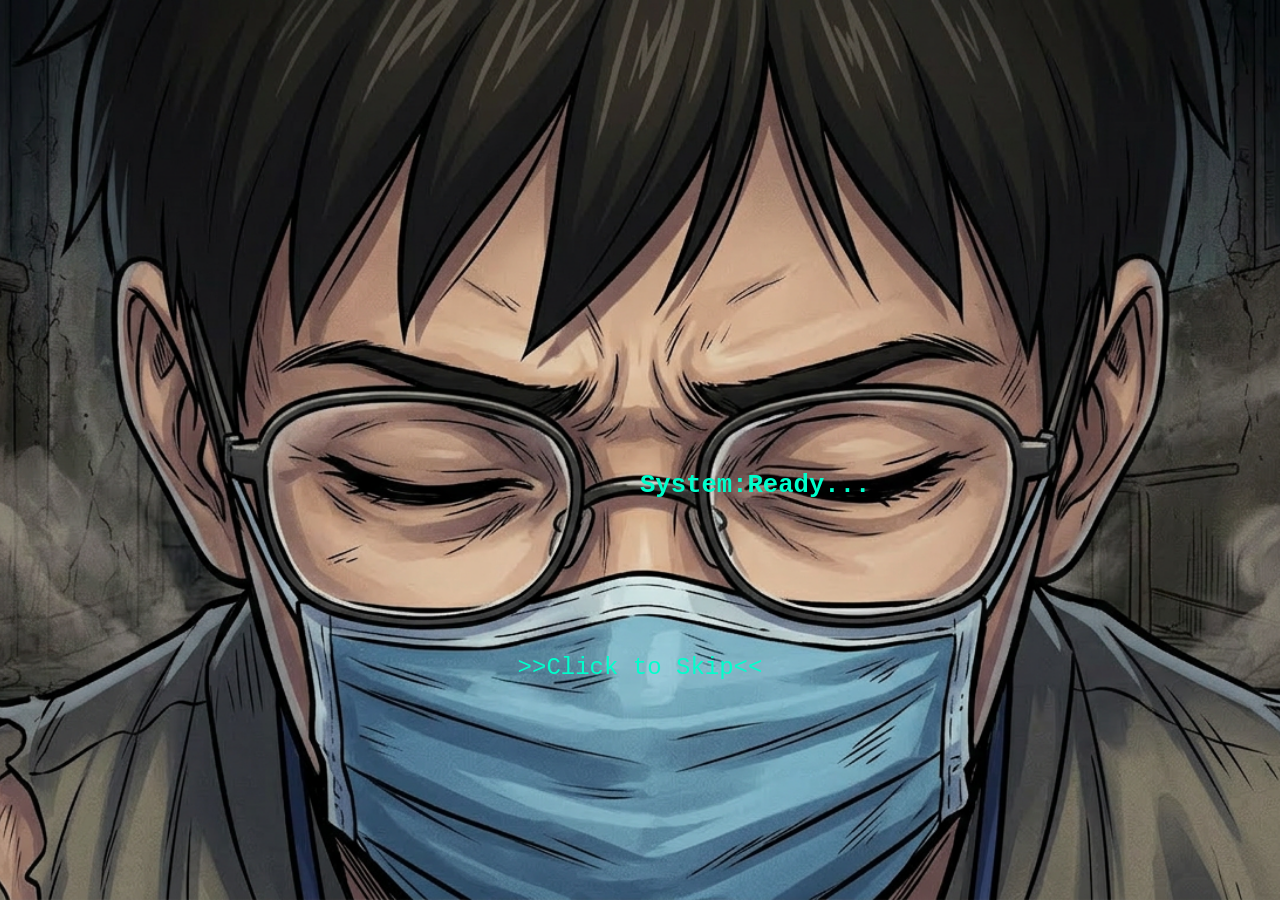
==== commit 8f5b4e11: "ヒーロヘッダのパス修正" ====
--- a/index.html
+++ b/index.html
@@ -30,8 +30,7 @@
         preload="auto"
       ></video>
       <video
-        src="Images/transitionVideo.webm"
-        class=""
+        src="Images/transitionvideo.webm"
         id="transitionVideo"
         muted
         playsinline
--- a/css/style.css
+++ b/css/style.css
@@ -756,8 +756,8 @@
    ========================================================================== */
 .section-mission {
   position: relative;
-  background-image: -webkit-gradient(linear, left top, left bottom, from(rgba(10, 10, 15, 0.45)), to(rgba(10, 10, 15, 0.85))), url("/Images/cross-hand.jpg");
-  background-image: linear-gradient(rgba(10, 10, 15, 0.45), rgba(10, 10, 15, 0.85)), url("/Images/cross-hand.jpg");
+  background-image: -webkit-gradient(linear, left top, left bottom, from(rgba(10, 10, 15, 0.45)), to(rgba(10, 10, 15, 0.85))), url("../Images/cross-hand.jpg");
+  background-image: linear-gradient(rgba(10, 10, 15, 0.45), rgba(10, 10, 15, 0.85)), url("../Images/cross-hand.jpg");
   background-size: cover;
   background-position: center;
   background-attachment: fixed; /* これを指定するだけでパララックス（視差効果）になります！ */
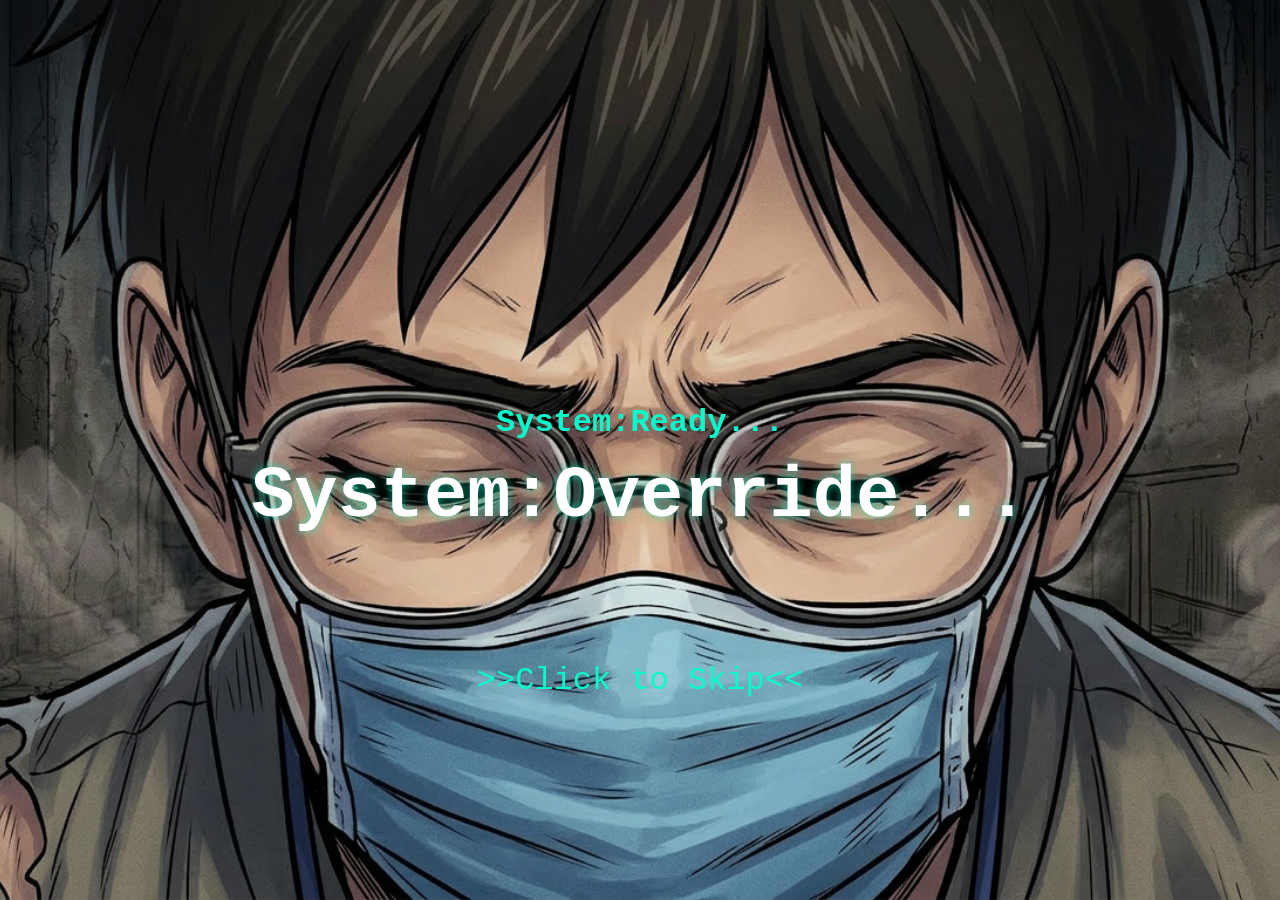
==== commit ba8f181a: "ヒーロヘッダテキスト中央揃え、レスポンシブ対応" ====
--- a/index.html
+++ b/index.html
@@ -179,7 +179,10 @@
                     id="baSlider"
                   />
                   <div class="slider-line"></div>
-                  <div class="slider-button"></div>
+                  <div class="slider-button">
+                    <span class="slider-arrow">◀▶</span>
+                    <span class="slider-tip-text">DRAG</span>
+                  </div>
                 </div>
                 <p>
                   AI生成からPhotoshopでの商用加工まで完結。著作権リスクを徹底排除した「Adobe
@@ -198,12 +201,12 @@
                   />
                 </div>
                 <h3>Care-Driven UX</h3>
+                <button id="assistToggleBtn" class="assist-btn">
+                  [ Click System: Assist Mode ]
+                </button>
                 <p>
                   15年の介護現場経験。言葉にならないユーザーの「不便」を汲み取り、アクセシビリティに基づいた設計を技術で体現します。
                 </p>
-                <button id="assistToggleBtn" class="assist-btn">
-                  [ System: Assist Mode ]
-                </button>
               </div>
             </div>
           </div>
@@ -347,7 +350,7 @@
         </div>
         <div class="footer-right">
           <ul class="footer-links">
-            <li><a href="#hero-container">Top</a></li>
+            <li><a href="#">Top</a></li>
             <li><a href="#about">About</a></li>
             <li><a href="#skills">Skills</a></li>
             <li><a href="#projects">Projects</a></li>
--- a/css/style.css
+++ b/css/style.css
@@ -71,6 +71,9 @@
   transition: opacity 0.4s ease;
 }
 
+/* ==========================================================================
+   ヒーローヘッダー テキスト（レスポンシブ完全中央揃え）
+   ========================================================================== */
 .hero-text {
   position: absolute;
   top: 50%;
@@ -79,20 +82,47 @@
           transform: translate(-50%, -50%);
   -webkit-transition: opacity 0.4s ease;
   transition: opacity 0.4s ease;
-}
-
+  z-index: 10; /* 動画より確実に前に出す */
+  /* ★最重要：子要素を縦並びの完全中央揃えにする */
+  display: -webkit-box;
+  display: -ms-flexbox;
+  display: flex;
+  -webkit-box-orient: vertical;
+  -webkit-box-direction: normal;
+      -ms-flex-direction: column;
+          flex-direction: column;
+  -webkit-box-align: center;
+      -ms-flex-align: center;
+          align-items: center;
+  -webkit-box-pack: center;
+      -ms-flex-pack: center;
+          justify-content: center;
+  /* 画面幅いっぱいに広げて左右の見切れを防ぐ（余白は左右20px確保） */
+  width: calc(100% - 40px);
+  max-width: 800px;
+  text-align: center;
+}
+
+/* 「System:Ready...」の設定 */
 .system-ready {
-  position: absolute;
-  top: 50%;
-  left: 50%;
-  opacity: 1;
-  -webkit-transition: opacity 0.4s ease;
-  transition: opacity 0.4s ease;
   display: block;
   font-family: "Courier New", Courier, monospace;
-  font-size: 0.8em; /* メインタイトルより小さく */
-  color: #00ffcc; /* コンソール風の色 */
-  margin-bottom: 10px;
+  font-size: clamp(1.2rem, 4vw, 2rem);
+  color: #00ffcc;
+  margin-bottom: 15px; /* メインタイトルとの隙間 */
+  white-space: nowrap; /* 勝変な改行を防ぐ */
+}
+
+/* 「System:Override...」などのメインタイトルの設定 */
+.main-title,
+.hero-text::after {
+  font-family: "Courier New", Courier, monospace;
+  font-weight: bold;
+  -webkit-animation: glitch 4s infinite;
+          animation: glitch 4s infinite;
+  font-size: clamp(2rem, 6vw, 4.5rem);
+  color: #ffffff;
+  text-shadow: 0 0 10px rgba(0, 255, 204, 0.6);
 }
 
 .blink-animation {
@@ -100,26 +130,16 @@
           animation: blink 0.5s step-end 6 forwards;
 }
 
-.main-title {
-  position: absolute;
-  top: 50%;
-  left: 50%;
-  opacity: 0;
-  -webkit-transition: opacity 0.4s ease;
-  transition: opacity 0.4s ease;
-  -webkit-animation: glitch 4s infinite;
-          animation: glitch 4s infinite;
-}
-
 .skip-text {
   position: absolute;
   bottom: 20px;
   left: 50%;
   top: 70%;
+  white-space: nowrap;
   -webkit-transform: translateX(-50%);
           transform: translateX(-50%);
   font-family: "Courier New", Courier, monospace;
-  font-size: 1.5em;
+  font-size: clamp(1.2rem, 4vw, 2rem);
   color: #00ffcc;
   opacity: 1;
   -webkit-animation: blink 1s step-end infinite;
@@ -132,10 +152,11 @@
   bottom: 60px;
   left: 50%;
   top: 70%;
+  white-space: nowrap;
   -webkit-transform: translateX(-50%);
           transform: translateX(-50%);
   font-family: "Courier New", Courier, monospace;
-  font-size: 1.5em;
+  font-size: clamp(1.2rem, 4vw, 2rem);
   color: #00ffcc;
   -webkit-animation: blink 1s step-end infinite;
           animation: blink 1s step-end infinite;
@@ -359,7 +380,7 @@
 }
 
 /* ==========================================================================
-   Section 2: Skills (制作実績)
+   Section 2: Skills (制作スキル)
    ========================================================================== */
 .section-intro {
   text-align: center;
@@ -369,7 +390,7 @@
 
 .skills-grid {
   display: grid;
-  grid-template-columns: repeat(auto-fit, minmax(280px, 1fr));
+  grid-template-columns: repeat(auto-fit, minmax(350px, 1fr));
   gap: 30px;
 }
 
@@ -380,6 +401,14 @@
   z-index: 1;
   overflow: hidden;
   padding: 3px; /* 線の太さ分の隙間を作る */
+}
+@media (hover: none) {
+  .skill-card {
+    /* タッチデバイスでは常に枠をほんのり光らせておく */
+    border: 1px solid rgba(0, 255, 204, 0.4);
+    -webkit-box-shadow: 0 0 10px rgba(0, 255, 204, 0.2);
+            box-shadow: 0 0 10px rgba(0, 255, 204, 0.2);
+  }
 }
 .skill-card .card-inner {
   background: #1a202c;
@@ -447,6 +476,14 @@
   transition: transform 0.8s ease-in-out, opacity 0.8s, -webkit-transform 0.8s ease-in-out;
   opacity: 0.2;
 }
+@media (hover: none) {
+  .skill-card-desc .paper-plane {
+    /* タッチデバイスでは常に表示 */
+    opacity: 1 !important;
+    -webkit-animation: wave-motion 3s ease-in-out infinite;
+            animation: wave-motion 3s ease-in-out infinite; /* 常時微小に動かすアニメ */
+  }
+}
 .skill-card-desc .coding-video {
   width: 100%;
   height: 100%;
@@ -458,8 +495,8 @@
 }
 .skill-card-desc:hover .paper-plane {
   opacity: 1;
-  -webkit-transform: translate(350px, -200px) scale(1.2);
-          transform: translate(350px, -200px) scale(1.2);
+  -webkit-transform: translate(500px, -200px) scale(1.2);
+          transform: translate(500px, -200px) scale(1.2);
 }
 
 @-webkit-keyframes rotateBorder {
@@ -546,7 +583,66 @@
   -o-object-fit: cover;
      object-fit: cover;
 }
-
+.comparison-slider {
+  /* ツマミのデザイン拡張 */
+}
+.comparison-slider .slider-button {
+  display: -webkit-box;
+  display: -ms-flexbox;
+  display: flex;
+  -webkit-box-pack: center;
+      -ms-flex-pack: center;
+          justify-content: center;
+  -webkit-box-align: center;
+      -ms-flex-align: center;
+          align-items: center;
+  position: relative;
+  /* 矢印の文字 */
+}
+.comparison-slider .slider-button .slider-arrow {
+  color: #00ffcc;
+  font-size: 12px;
+  font-weight: bold;
+  -webkit-animation: pulse-blink 1.5s infinite;
+          animation: pulse-blink 1.5s infinite;
+}
+.comparison-slider .slider-button {
+  /* 上部に浮き出るヒントテキスト */
+}
+.comparison-slider .slider-button .slider-tip-text {
+  position: absolute;
+  top: -30px;
+  left: 50%;
+  -webkit-transform: translateX(-50%);
+          transform: translateX(-50%);
+  background: #00ffcc;
+  color: #000;
+  font-size: 9px;
+  font-family: monospace;
+  padding: 2px 6px;
+  border-radius: 3px;
+  letter-spacing: 1px;
+  -webkit-animation: pulse-blink 1.5s infinite;
+          animation: pulse-blink 1.5s infinite;
+}
+
+@-webkit-keyframes pulse-blink {
+  0%, 100% {
+    opacity: 0.6;
+  }
+  50% {
+    opacity: 1;
+  }
+}
+
+@keyframes pulse-blink {
+  0%, 100% {
+    opacity: 0.6;
+  }
+  50% {
+    opacity: 1;
+  }
+}
 /* After画像をクリッピングするラッパー */
 .img-after-wrapper {
   position: absolute;
@@ -663,6 +759,34 @@
   50% {
     -webkit-transform: translateY(-10px);
             transform: translateY(-10px);
+  }
+  100% {
+    -webkit-transform: translateY(0);
+            transform: translateY(0);
+  }
+}
+@-webkit-keyframes wave-motion {
+  0% {
+    -webkit-transform: translateY(0);
+            transform: translateY(0);
+  }
+  50% {
+    -webkit-transform: translateY(-5px);
+            transform: translateY(-5px);
+  }
+  100% {
+    -webkit-transform: translateY(0);
+            transform: translateY(0);
+  }
+}
+@keyframes wave-motion {
+  0% {
+    -webkit-transform: translateY(0);
+            transform: translateY(0);
+  }
+  50% {
+    -webkit-transform: translateY(-5px);
+            transform: translateY(-5px);
   }
   100% {
     -webkit-transform: translateY(0);
@@ -760,7 +884,7 @@
   background-image: linear-gradient(rgba(10, 10, 15, 0.45), rgba(10, 10, 15, 0.85)), url("../Images/cross-hand.jpg");
   background-size: cover;
   background-position: center;
-  background-attachment: fixed; /* これを指定するだけでパララックス（視差効果）になります！ */
+  background-attachment: fixed; /* パララックス効果 */
   overflow: hidden;
 }
 .section-mission .mission-text {
@@ -808,39 +932,28 @@
           transform: translateY(0);
 }
 
-/* 3. マーカーの初期状態：左側に縮めておく */
+/* 3. マーカーの設定：擬似要素を使わず、背景でラインを表現する */
 .marker-highlight {
-  position: relative;
   display: inline; /* 折り返しに対応 */
-  background: none; /* デフォルトの太字背景をクリア */
   font-weight: bold;
-}
-.marker-highlight::after {
-  content: "";
-  position: absolute;
-  bottom: 0;
-  left: 0;
-  width: 100%;
-  height: 45%; /* マーカーの太さ（お好みで調整してください） */
-  background: -webkit-gradient(linear, left top, right top, from(rgba(212, 175, 55, 0.6)), to(rgba(255, 230, 0, 0.4)));
-  background: linear-gradient(90deg, rgba(212, 175, 55, 0.6) 0%, rgba(255, 230, 0, 0.4) 100%);
-  z-index: -1; /* 文字の背景に回り込ませる */
-  /* 初期状態は左側に幅0%で隠す */
-  -webkit-transform: scaleX(0);
-          transform: scaleX(0);
-  -webkit-transform-origin: left center;
-          transform-origin: left center;
+  /* ゴールドのグラデーション線を、文字の下半分（45%の高さ）に配置 */
+  background-image: -webkit-gradient(linear, left top, right top, from(rgba(212, 175, 55, 0.6)), to(rgba(255, 230, 0, 0.4)));
+  background-image: linear-gradient(90deg, rgba(212, 175, 55, 0.6) 0%, rgba(255, 230, 0, 0.4) 100%);
+  background-repeat: no-repeat;
+  /* ★最重要：縦は下側（下から45%の高さ）、横は左端に固定 */
+  background-position: left bottom;
+  /* 初期状態は、横幅（ラインの長さ）を 0% にして隠しておく */
+  background-size: 0% 45%;
   /* 文章全体のフェードインが終わる頃に動き出すよう、ディレイ（0.8秒）を設定 */
-  -webkit-transition: -webkit-transform 1s cubic-bezier(0.25, 1, 0.5, 1) 0.8s;
-  transition: -webkit-transform 1s cubic-bezier(0.25, 1, 0.5, 1) 0.8s;
-  transition: transform 1s cubic-bezier(0.25, 1, 0.5, 1) 0.8s;
-  transition: transform 1s cubic-bezier(0.25, 1, 0.5, 1) 0.8s, -webkit-transform 1s cubic-bezier(0.25, 1, 0.5, 1) 0.8s;
+  /* transform ではなく、background-size をアニメーションさせます */
+  -webkit-transition: background-size 1s cubic-bezier(0.25, 1, 0.5, 1) 0.8s;
+  transition: background-size 1s cubic-bezier(0.25, 1, 0.5, 1) 0.8s;
 }
 
 /* 4. マーカーのアクティブ状態：左から右へ100%展開 */
-.fade-up-trigger.is-active .marker-highlight::after {
-  -webkit-transform: scaleX(1);
-          transform: scaleX(1);
+/* 画面サイズを小さくして、文章が2行・3行に化けても、すべての行に100%線が引かれます */
+.fade-up-trigger.is-active .marker-highlight {
+  background-size: 100% 45%;
 }
 
 /* ==========================================================================
